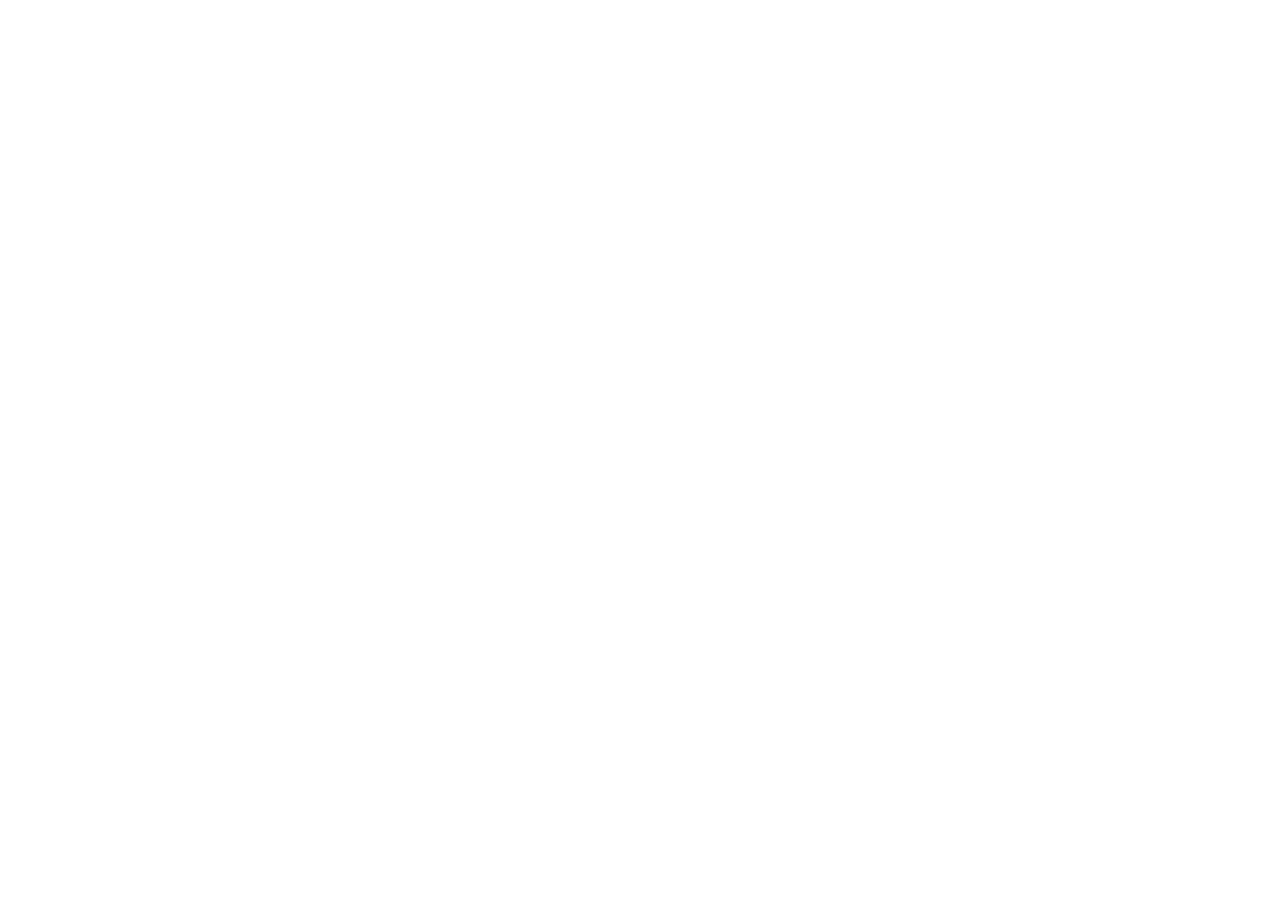
==== list_search_filter.html @ beb7a4bd "Add file structure + initial app data" ====
<!doctype html>
<html>
<head>
    <meta charset="UTF-8">
    <meta name="viewport"
          content="width=device-width, user-scalable=no, initial-scale=1.0, maximum-scale=1.0, minimum-scale=1.0">
    <meta http-equiv="X-UA-Compatible" content="ie=edge">
    <title>Tiny Apps - List Search Filter</title>
    <script crossorigin src="https://unpkg.com/react@16/umd/react.development.js"></script>
    <script crossorigin src="https://unpkg.com/react-dom@16/umd/react-dom.development.js"></script>
    <script crossorigin src="https://cdnjs.cloudflare.com/ajax/libs/babel-standalone/6.26.0/babel.min.js"></script>
</head>
<body>
    <div id="root"></div>
    <script type="text/jsx">
        // import react hooks
        const { useState } = React;
        const [listItems, setListItems] = useState([]);

        // fetch data from API
        function fetchWikiData() {
            let url = "https://en.wikipedia.org/w/api.php";
            let params = {
                action: "query",
                format: "json",
                list: "allcategories",
                acfrom: "science"
            };
            url = url + "?origin=*";
            Object.keys(params).forEach(function(key){url += "&" + key + "=" + params[key];});

            fetch(url)
                .then(response => { return response.json(); })
                .then(response => {
                    let categories = response.query.allcategories;
                    for (let category in categories) {
                        console.log(categories[category]["*"]);
                    }
                })
                .catch(error => { console.log(error); });
        }

        const ListItem = props => {
            return(
                <li>{ props.item }</li>
            );
        }

        let data = fetchWikiData();
        const buildList = ["1","2","3","4","5","6","7"].map((item) => (
            <ListItem key={ item } item={ item }/>
        ));

        const ListApp = props => {
            return(
                <div>
                    <ul>
                        { buildList }
                    </ul>
                </div>
            );
        }

        ReactDOM.render(
          <ListApp />,
          document.getElementById('root')
        );
    </script>
</body>
</html>
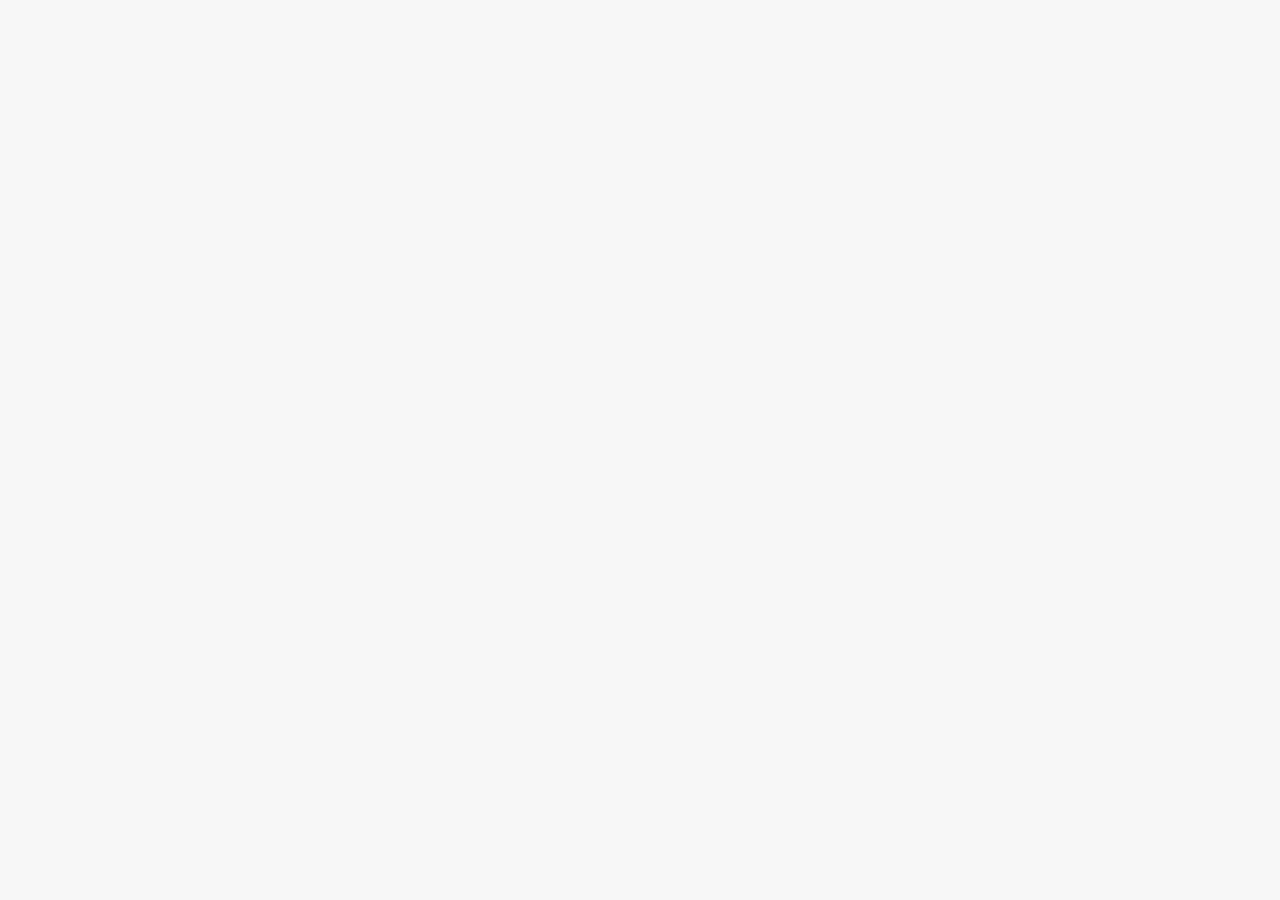
==== commit 77a27911: "Customize style" ====
--- a/list_search_filter.html
+++ b/list_search_filter.html
@@ -6,6 +6,11 @@
           content="width=device-width, user-scalable=no, initial-scale=1.0, maximum-scale=1.0, minimum-scale=1.0">
     <meta http-equiv="X-UA-Compatible" content="ie=edge">
     <title>Tiny Apps - List Search Filter</title>
+    <!-- MATERIAL: ORDER MATTER -->
+    <link href="https://unpkg.com/material-components-web@latest/dist/material-components-web.min.css" rel="stylesheet">
+    <script crossorigin src="https://unpkg.com/material-components-web@latest/dist/material-components-web.min.js"></script>
+    <link rel="stylesheet" href="style.css">
+    <!-- REACT: ORDER MATTER -->
     <script crossorigin src="https://unpkg.com/react@16/umd/react.development.js"></script>
     <script crossorigin src="https://unpkg.com/react-dom@16/umd/react-dom.development.js"></script>
     <script crossorigin src="https://cdnjs.cloudflare.com/ajax/libs/babel-standalone/6.26.0/babel.min.js"></script>
@@ -13,50 +18,118 @@
 <body>
     <div id="root"></div>
     <script type="text/jsx">
-        // import react hooks
         const { useState } = React;
-        const [listItems, setListItems] = useState([]);
 
-        // fetch data from API
-        function fetchWikiData() {
-            let url = "https://en.wikipedia.org/w/api.php";
-            let params = {
-                action: "query",
-                format: "json",
-                list: "allcategories",
-                acfrom: "science"
-            };
-            url = url + "?origin=*";
-            Object.keys(params).forEach(function(key){url += "&" + key + "=" + params[key];});
+        const Search = props => {
+            const sendTermToList = term => {
+                props.callbackGetSearchTerm(term);
+            }
 
-            fetch(url)
-                .then(response => { return response.json(); })
-                .then(response => {
-                    let categories = response.query.allcategories;
-                    for (let category in categories) {
-                        console.log(categories[category]["*"]);
-                    }
-                })
-                .catch(error => { console.log(error); });
+            const [searchField, setSearchField] = useState('');
+            const handleInputChange = event => {
+                setSearchField(event.target.value);
+            }
+
+            const [searchTerm, setSearchTerm] = useState('');
+            const handleSearchSubmit = event => {
+                event.preventDefault();
+                setSearchTerm(searchField);
+                sendTermToList(searchField);
+                setSearchField('');
+            }
+
+            return(
+                <div>
+                    <form onSubmit={ handleSearchSubmit }>
+                        <label className="mdc-text-field mdc-text-field--outlined">
+                            <input
+                                onChange={ handleInputChange }
+                                value={ searchField }
+
+                                type="text"
+                                className="mdc-text-field__input"
+                                aria-labelledby="my-label-id"
+                            />
+                        </label>
+                        <button
+                            type="submit"
+                            className="mdc-button"
+                        >
+                            <span className="mdc-button__label">Search</span>
+                        </button>
+                    </form>
+                    <h3>{ searchTerm ? <span>Results for: { searchTerm }</span> : <span>All companies</span> }</h3>
+                </div>
+            )
         }
 
-        const ListItem = props => {
+        const List = props => {
+            const [listItems, setListItems] = useState([
+                {
+                    id: "asdfg01",
+                    category: 'Food',
+                    company: 'GrubHub',
+                    type: 'Delivery Service',
+                    img: ''
+                },
+                {
+                    id: "asdfg02",
+                    category: 'Food',
+                    company: 'DoorDash',
+                    type: 'Delivery Service'
+                },
+                {
+                    id: "asdfg03",
+                    category: 'Delivery',
+                    company: 'USPS',
+                    type: 'National Shipping Service'
+                },
+                {
+                    id: "asdfg04",
+                    category: 'Delivery',
+                    company: 'DHL',
+                    type: 'International Shipping Service'
+                }
+            ]);
+
+            const filter = props.filter;
+            let filteredListItems = listItems;
+            if (filter !== 'all') {
+                filteredListItems = listItems.filter(item => (
+                    item.company.toLowerCase().includes(filter.toLowerCase()))
+                );
+            }
+
+            const buildList = filteredListItems.map(item => (
+                <li key={ item.id } className="mdc-list-item">
+                    <span className="mdc-list-item__text">
+                        <span className="mdc-list-item__primary-text">
+                            { item.company }
+                        </span>
+                        <span className="mdc-list-item__secondary-text">
+                            { item.type }
+                        </span>
+                    </span>
+                </li>
+            ));
+
             return(
-                <li>{ props.item }</li>
+                <ul className="mdc-list mdc-list--two-line">
+                    { buildList }
+                </ul>
             );
         }
 
-        let data = fetchWikiData();
-        const buildList = ["1","2","3","4","5","6","7"].map((item) => (
-            <ListItem key={ item } item={ item }/>
-        ));
+        const ListApp = props => {
+            const [filter, setFilter] = useState('all');
+            const callbackGetSearchTerm = searchTerm => {
+                setFilter(searchTerm);
+            };
 
-        const ListApp = props => {
             return(
-                <div>
-                    <ul>
-                        { buildList }
-                    </ul>
+                <div className="app-container">
+                    <Search callbackGetSearchTerm={ callbackGetSearchTerm }/>
+                    <List filter={ filter }/>
                 </div>
             );
         }
--- a/style.css
+++ b/style.css
@@ -0,0 +1,50 @@
+@import url('https://fonts.googleapis.com/css2?family=Roboto:wght@400;500;900&display=swap');
+
+body {
+    background: #f7f7f7;
+    font-family: 'Roboto', sans-serif;
+    font-size: 100%;
+}
+
+h3 {
+    margin-top: 40px;
+    text-transform: uppercase;
+    font-size: 90%;
+    font-weight: 900;
+    letter-spacing: 1px;
+    margin-left: 20px;
+    padding: 0;
+    color: #777;
+}
+
+form {
+    margin-left: 20px;
+}
+
+.mdc-text-field {
+    border-radius: 3px 0 0 3px;
+    border: solid 1px black;
+    height: 50px;
+}
+
+.mdc-button {
+    margin-top: -5px;
+    height: 50px;
+    padding: 0 30px;
+    border: 1px solid black;
+    border-radius: 0 3px 3px 0;
+}
+
+.mdc-button__label {
+    color: black;
+    background: transparent;
+}
+
+.app-container {
+    max-width: 30em;
+    margin: 5em auto;
+    padding: 3em 2em 2em;
+    border-radius: 5px;
+    box-shadow: 0 2px 4px rgba(0,0,0,.2);
+    background: white;
+}